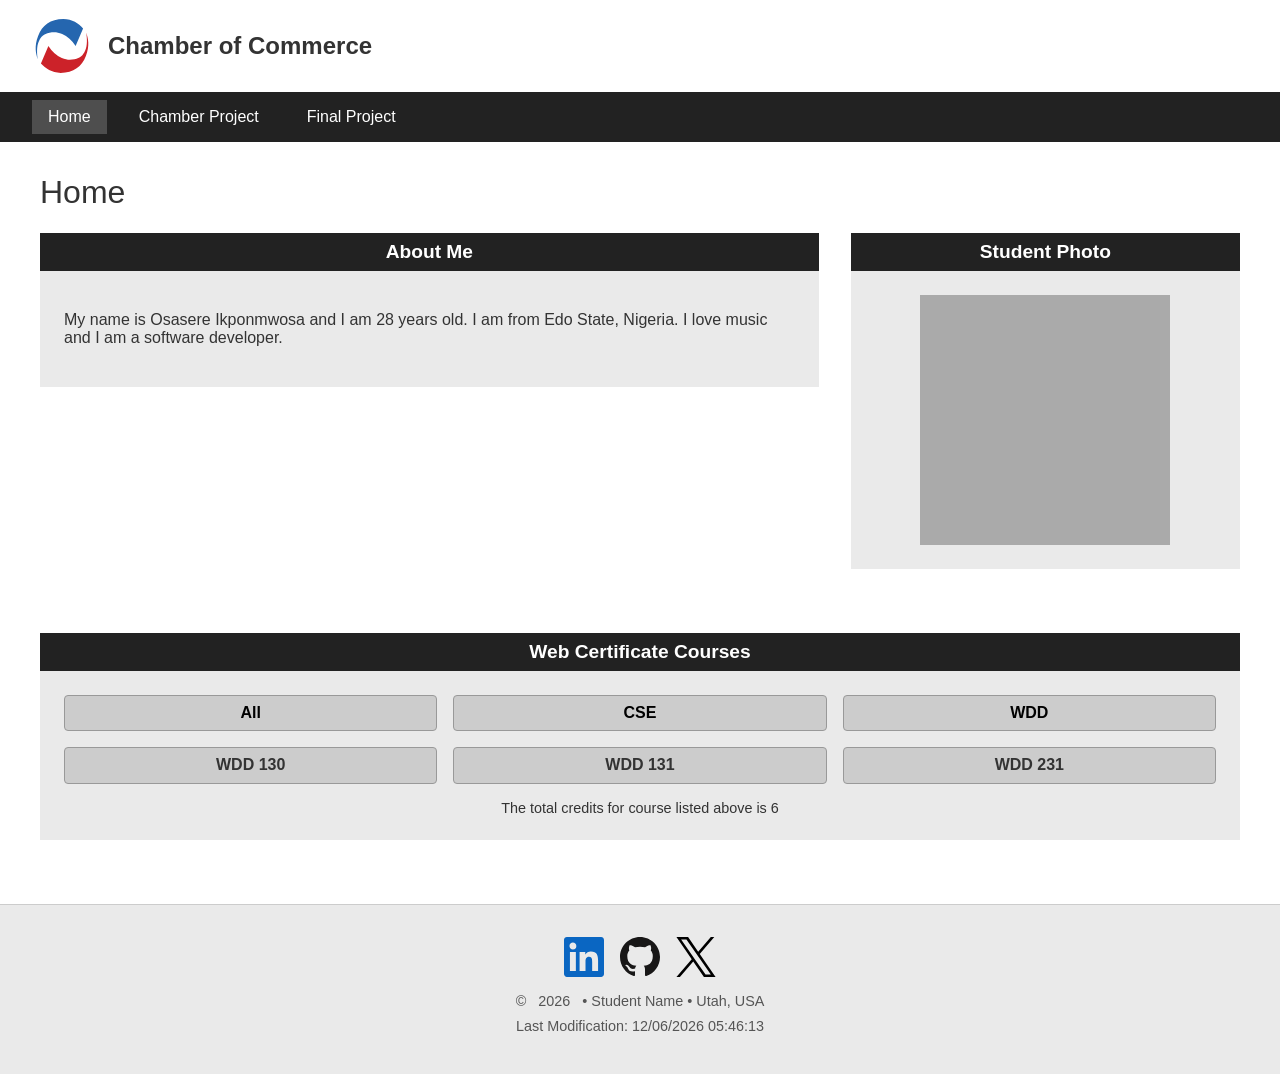
==== index.html @ 870beb65 "feat: add course data array and clear dynamic placeholders in footer information" ====
<!DOCTYPE html>
<html lang="en-US">
<head>
    <meta charset="UTF-8">
    <meta name="viewport" content="width=device-width, initial-scale=1.0">
    <meta name="title" content="Chamber Project">
    <meta name="description" content="This is a chamber of commerce project">
    <meta name="author" content="Osasere Ikponmwosa">
    <link rel="stylesheet" href="styles/normalize.css">
    <link rel="stylesheet" href="styles/styles.css">
    <script src="scripts/scripts.js" defer></script>
    <title>Chamber Project</title>
</head>
<body>
    <header>
        <div class="header-top">
            <div class="logo-title">
                <img src="images/chamber-of-commerce-1.svg" alt="Chamber of commerce logo" class="logo">
                <span class="site-name">Chamber of Commerce</span>
            </div>
            <button id="menu-btn" class="menu-btn">&#9776;</button>
        </div>
        <nav>
            <a href="#" class="active">Home</a>
            <a href="#">Chamber Project</a>
            <a href="#">Final Project</a>
        </nav>
    </header>
    <main>
        <h1>Home</h1>
        <div class="main-grid">
            <section class="about-me">
                <h2>About Me</h2>
                <div class="section-content">
                    <p>My name is Osasere Ikponmwosa and I am 28 years old. I am from Edo State, Nigeria. I love music and I am a software developer.</p>
                </div>
            </section>
            <section class="student-profile">
                <h2>Student Photo</h2>
                <div class="section-content">
                    <div class="photo-placeholder"></div>
                </div>
            </section>
        </div>
        <section class="web-certificate">
            <h2>Web Certificate Courses</h2>
            <div class="section-content">
                <div class="filter-buttons">
                    <button>All</button>
                    <button>CSE</button>
                    <button>WDD</button>
                </div>
                <div class="course-list">
                    <div class="course">WDD 130</div>
                    <div class="course">WDD 131</div>
                    <div class="course">WDD 231</div>
                </div>
                <p class="credits-info">The total credits for course listed above is 6</p>
            </div>
        </section>
    </main>
    <footer>
        <div class="social-icons">
            <img src="images/linkedin.svg" alt="linkedin">
            <img src="images/github.svg" alt="github">
            <img src="images/x.svg" alt="x formerly twitter">
        </div>
        <div class="footer-info">
            &copy; <span id="currentyear"></span> &bull; Student Name &bull; Utah, USA
        </div>
        <div class="last-modified">
            Last Modification: <span id="lastModified"></span>
        </div>
    </footer>
</body>
</html>
---- styles/styles.css ----
:root {
    --primary-color: #011627;
    --secondary-color: #136F63;
    --accent-color: #FF312E;
    --text-color: #333;
    --bg-color: #fff;
    --header-bg: #222;
    --header-text: #fff;
    --section-heading-bg: #222;
    --section-heading-text: #fff;
    --content-bg: #eaeaea;
}

body {
    font-family: Arial, sans-serif;
    margin: 0;
    padding: 0;
    color: var(--text-color);
    background-color: var(--bg-color);
}

/* Header */
.header-top {
    display: flex;
    align-items: center;
    justify-content: space-between;
    padding: 1rem 2rem;
}

.logo-title {
    display: flex;
    align-items: center;
}

.logo {
    width: 60px;
    height: 60px;
}

.site-name {
    margin-left: 1rem;
    font-size: 1.5rem;
    font-weight: bold;
}

.menu-btn {
    display: none;
    font-size: 1.5rem;
    background-color: #ccc;
    border: 1px solid #999;
    padding: 0.5rem 1rem;
    cursor: pointer;
    font-weight: bold;
}

nav {
    background-color: var(--header-bg);
    color: var(--header-text);
    padding: 0.5rem 2rem;
    display: flex;
    gap: 1rem;
}

nav a {
    color: var(--header-text);
    text-decoration: none;
    padding: 0.5rem 1rem;
}

nav a:hover, nav a.active {
    background-color: rgba(255, 255, 255, 0.2);
}

main {
    max-width: 1200px;
    margin: 0 auto;
    padding: 2rem;
}

main h1 {
    margin-top: 0;
    font-size: 2rem;
    font-weight: normal;
}

.main-grid {
    display: grid;
    grid-template-columns: 2fr 1fr;
    gap: 2rem;
    margin-bottom: 2rem;
}

/* Sections */
section {
    margin-bottom: 2rem;
}

section h2 {
    background-color: var(--section-heading-bg);
    color: var(--section-heading-text);
    margin: 0;
    padding: 0.5rem 1rem;
    text-align: center;
    font-size: 1.2rem;
}

.section-content {
    background-color: var(--content-bg);
    padding: 1.5rem;
}

/* Specific Section Content */
.photo-placeholder {
    width: 100%;
    aspect-ratio: 1; 
    background-color: #aaa;
    max-width: 250px;
    margin: 0 auto;
    display: block;
}

/* Web Certificate Section */
.filter-buttons {
    display: flex;
    justify-content: space-between;
    gap: 1rem;
    margin-bottom: 1rem;
}

.filter-buttons button {
    flex: 1;
    padding: 0.5rem;
    background-color: #ccc;
    border: 1px solid #999;
    font-weight: bold;
    cursor: pointer;
    border-radius: 4px;
}

.course-list {
    display: flex;
    justify-content: space-between;
    gap: 1rem;
    margin-bottom: 1rem;
}

.course {
    flex: 1;
    padding: 0.5rem;
    background-color: #ccc;
    border: 1px solid #999;
    text-align: center;
    font-weight: bold;
    border-radius: 4px;
}

.credits-info {
    text-align: center;
    font-size: 0.9rem;
    margin: 0;
}

/* Footer */
footer {
    background-color: #eaeaea;
    padding: 2rem;
    text-align: center;
    border-top: 1px solid #ccc;
}

.social-icons {
    display: flex;
    justify-content: center;
    gap: 1rem;
    margin-bottom: 1rem;
}

.social-icons img {
    width: 40px;
    height: 40px;
}

.footer-info, .last-modified {
    font-size: 0.9rem;
    color: #555;
    margin-bottom: 0.5rem;
}

.footer-info span {
    margin: 0 0.5rem;
}

/* Responsive */
@media (max-width: 768px) {
    .header-top {
        padding: 1rem;
    }
    .menu-btn {
        display: block;
    }
    nav {
        display: none;
        flex-direction: column;
        padding: 0;
        gap: 0;
    }
    nav.open {
        display: flex;
    }
    nav a {
        padding: 1rem;
        border-bottom: 1px solid #111;
        width: 100%;
        box-sizing: border-box;
    }
    nav a:first-child {
        border-top: 1px solid #111;
    }
    .main-grid {
        grid-template-columns: 1fr;
    }
    .course-list {
        flex-direction: column;
    }
}
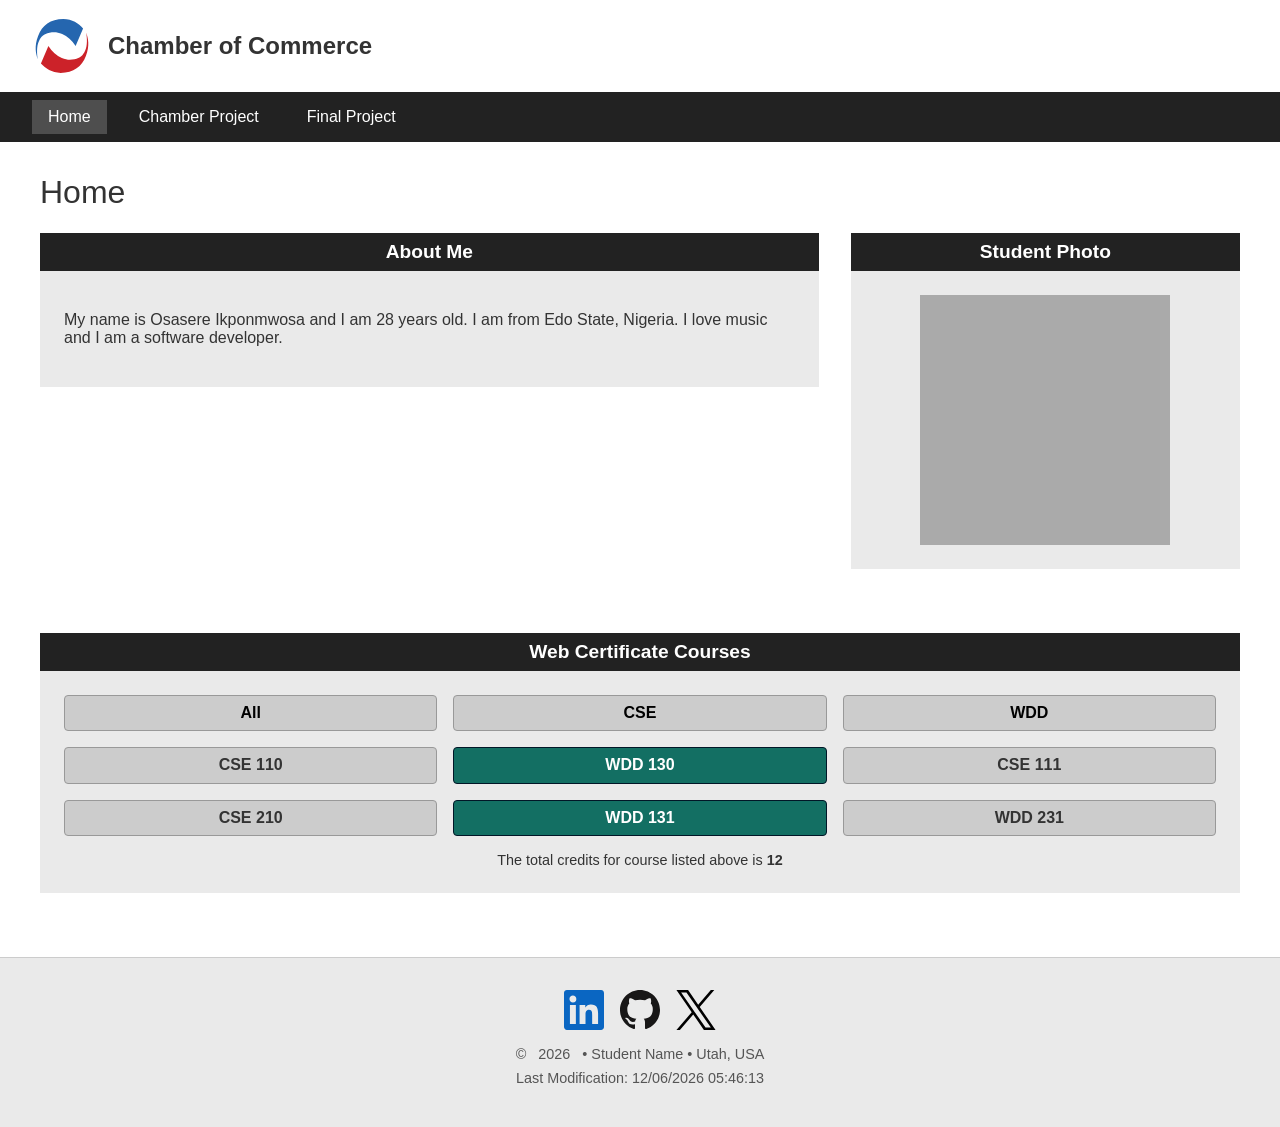
==== commit c47f3ff2: "feat: implement dynamic course filtering, credit calculation, and responsive navigation menu" ====
--- a/index.html
+++ b/index.html
@@ -8,6 +8,7 @@
     <meta name="author" content="Osasere Ikponmwosa">
     <link rel="stylesheet" href="styles/normalize.css">
     <link rel="stylesheet" href="styles/styles.css">
+    <script src="scripts/courseList.js" defer></script>
     <script src="scripts/scripts.js" defer></script>
     <title>Chamber Project</title>
 </head>
@@ -46,16 +47,13 @@
             <h2>Web Certificate Courses</h2>
             <div class="section-content">
                 <div class="filter-buttons">
-                    <button>All</button>
-                    <button>CSE</button>
-                    <button>WDD</button>
+                    <button id="btn-all">All</button>
+                    <button id="btn-cse">CSE</button>
+                    <button id="btn-wdd">WDD</button>
                 </div>
-                <div class="course-list">
-                    <div class="course">WDD 130</div>
-                    <div class="course">WDD 131</div>
-                    <div class="course">WDD 231</div>
+                <div id="course-list" class="course-list">
                 </div>
-                <p class="credits-info">The total credits for course listed above is 6</p>
+                <p id="credits-info" class="credits-info"></p>
             </div>
         </section>
     </main>
--- a/styles/styles.css
+++ b/styles/styles.css
@@ -139,19 +139,27 @@
 
 .course-list {
     display: flex;
-    justify-content: space-between;
+    flex-wrap: wrap;
+    justify-content: center;
     gap: 1rem;
     margin-bottom: 1rem;
 }
 
 .course {
-    flex: 1;
+    flex: 1 1 30%;
+    min-width: 150px;
     padding: 0.5rem;
     background-color: #ccc;
     border: 1px solid #999;
     text-align: center;
     font-weight: bold;
     border-radius: 4px;
+}
+
+.course.completed {
+    background-color: var(--secondary-color);
+    color: #fff;
+    border-color: var(--primary-color);
 }
 
 .credits-info {
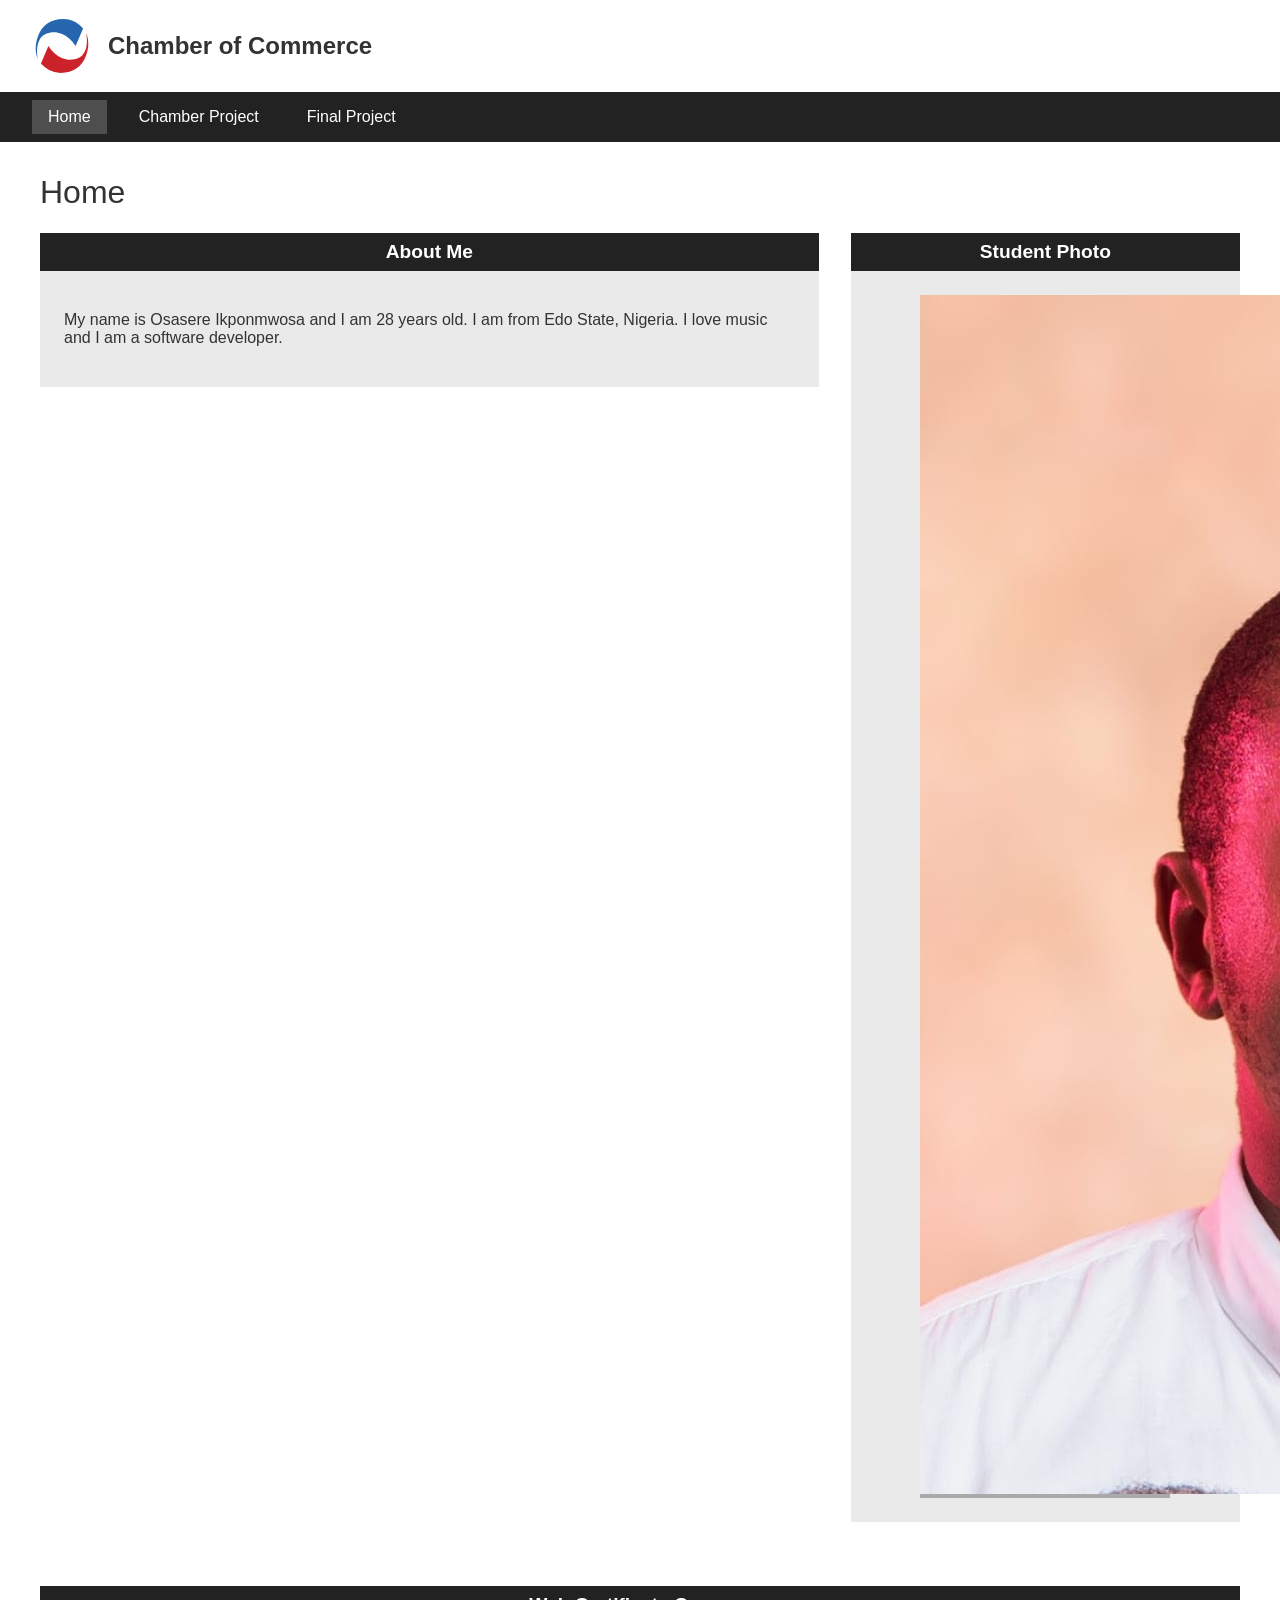
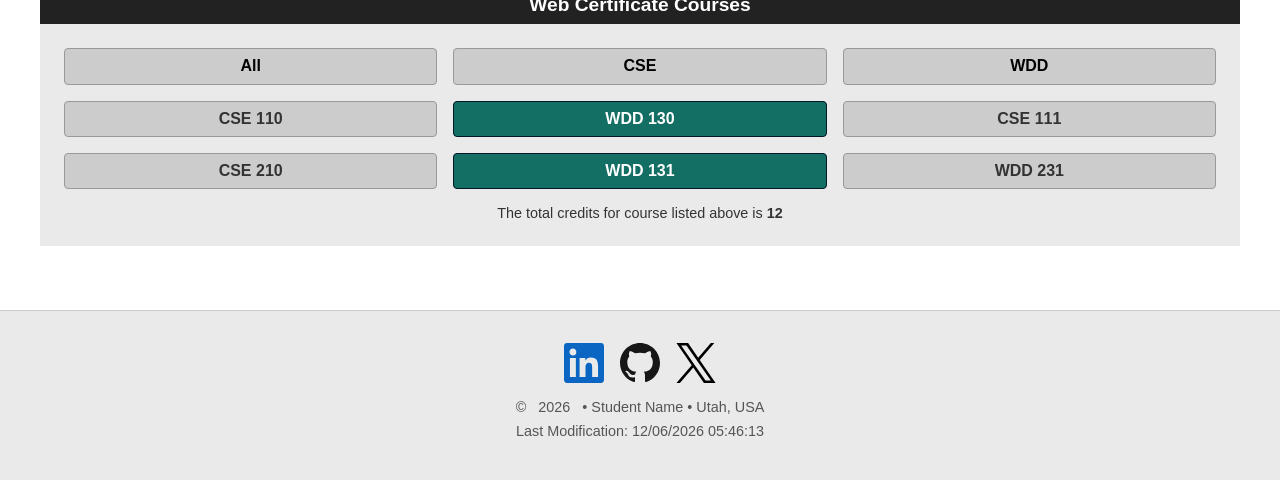
==== commit 05feecfe: "feat: add student image to profile section in index.html" ====
--- a/index.html
+++ b/index.html
@@ -39,7 +39,9 @@
             <section class="student-profile">
                 <h2>Student Photo</h2>
                 <div class="section-content">
-                    <div class="photo-placeholder"></div>
+                    <div class="photo-placeholder">
+                        <img src="images/studentimage.jpeg" alt="Osasere Image">
+                    </div>
                 </div>
             </section>
         </div>
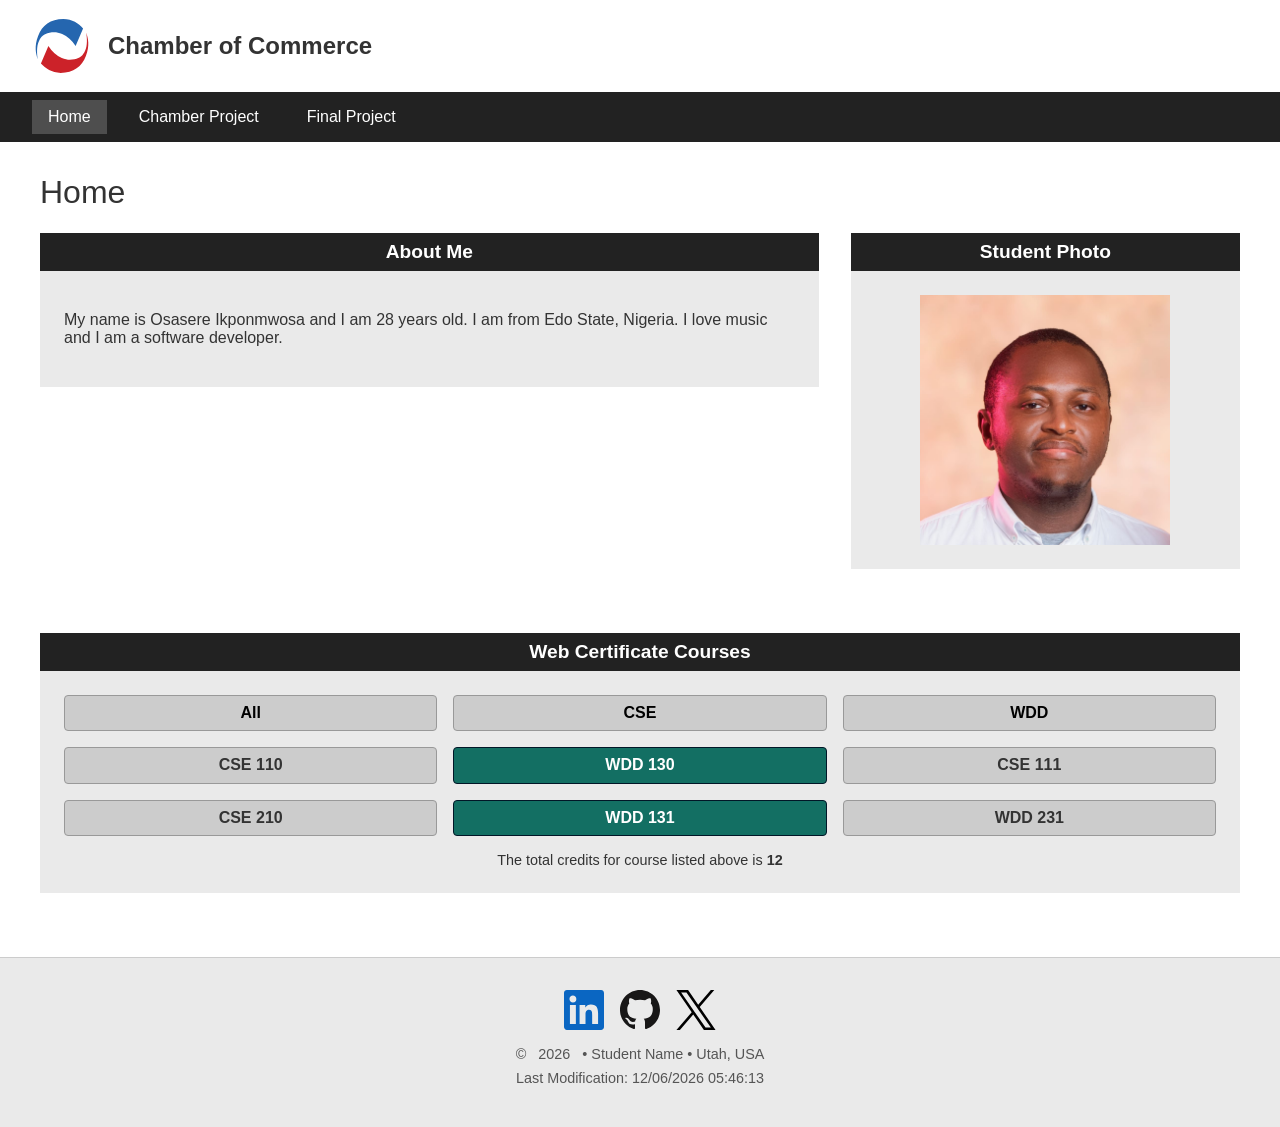
==== commit e119507e: "style: add explicit width and height attributes to image elements for improved layout stability" ====
--- a/index.html
+++ b/index.html
@@ -16,7 +16,7 @@
     <header>
         <div class="header-top">
             <div class="logo-title">
-                <img src="images/chamber-of-commerce-1.svg" alt="Chamber of commerce logo" class="logo">
+                <img src="images/chamber-of-commerce-1.svg" alt="Chamber of commerce logo" class="logo" width="60" height="60">
                 <span class="site-name">Chamber of Commerce</span>
             </div>
             <button id="menu-btn" class="menu-btn">&#9776;</button>
@@ -40,7 +40,7 @@
                 <h2>Student Photo</h2>
                 <div class="section-content">
                     <div class="photo-placeholder">
-                        <img src="images/studentimage.jpeg" alt="Osasere Image">
+                        <img src="images/studentimage.jpeg" alt="Osasere Image" width="250" height="250">
                     </div>
                 </div>
             </section>
@@ -61,9 +61,9 @@
     </main>
     <footer>
         <div class="social-icons">
-            <img src="images/linkedin.svg" alt="linkedin">
-            <img src="images/github.svg" alt="github">
-            <img src="images/x.svg" alt="x formerly twitter">
+            <img src="images/linkedin.svg" alt="linkedin" width="40" height="40">
+            <img src="images/github.svg" alt="github" width="40" height="40">
+            <img src="images/x.svg" alt="x formerly twitter" width="40" height="40">
         </div>
         <div class="footer-info">
             &copy; <span id="currentyear"></span> &bull; Student Name &bull; Utah, USA
--- a/styles/styles.css
+++ b/styles/styles.css
@@ -19,7 +19,6 @@
     background-color: var(--bg-color);
 }
 
-/* Header */
 .header-top {
     display: flex;
     align-items: center;
@@ -90,7 +89,6 @@
     margin-bottom: 2rem;
 }
 
-/* Sections */
 section {
     margin-bottom: 2rem;
 }
@@ -109,7 +107,6 @@
     padding: 1.5rem;
 }
 
-/* Specific Section Content */
 .photo-placeholder {
     width: 100%;
     aspect-ratio: 1; 
@@ -119,7 +116,13 @@
     display: block;
 }
 
-/* Web Certificate Section */
+.photo-placeholder img {
+    width: 100%;
+    height: 100%;
+    object-fit: cover;
+    display: block;
+}
+
 .filter-buttons {
     display: flex;
     justify-content: space-between;
@@ -168,7 +171,6 @@
     margin: 0;
 }
 
-/* Footer */
 footer {
     background-color: #eaeaea;
     padding: 2rem;
@@ -198,7 +200,6 @@
     margin: 0 0.5rem;
 }
 
-/* Responsive */
 @media (max-width: 768px) {
     .header-top {
         padding: 1rem;
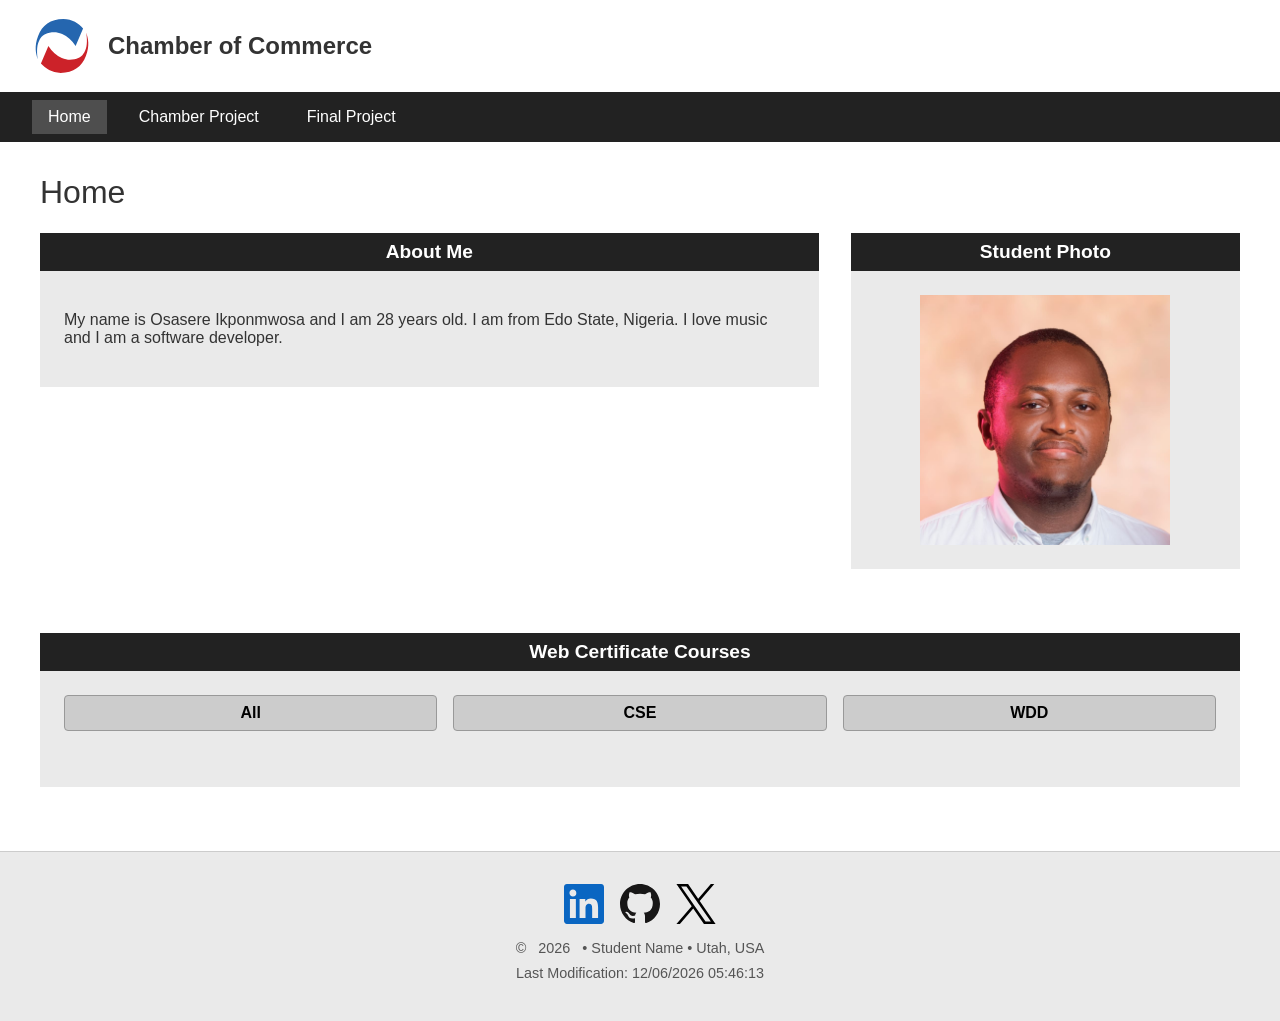
==== commit 82721001: "fix: correct filename casing for courseList script import" ====
--- a/index.html
+++ b/index.html
@@ -8,7 +8,7 @@
     <meta name="author" content="Osasere Ikponmwosa">
     <link rel="stylesheet" href="styles/normalize.css">
     <link rel="stylesheet" href="styles/styles.css">
-    <script src="scripts/courseList.js" defer></script>
+    <script src="scripts/courselist.js" defer></script>
     <script src="scripts/scripts.js" defer></script>
     <title>Chamber Project</title>
 </head>
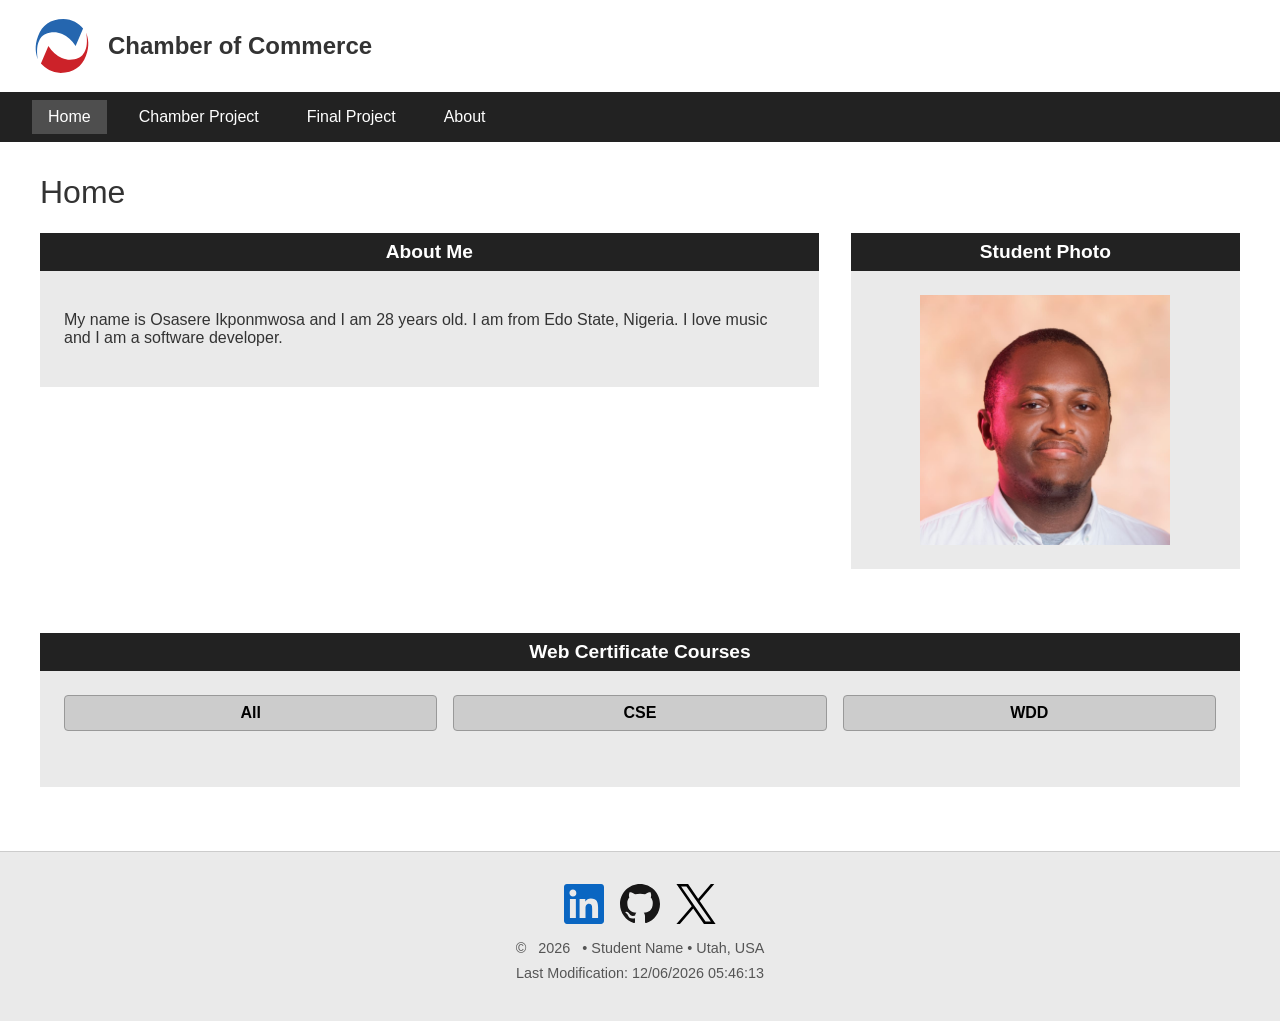
==== commit 90aa91bf: "feat: add X social icon and update index metadata and navigation links" ====
--- a/index.html
+++ b/index.html
@@ -4,7 +4,7 @@
     <meta charset="UTF-8">
     <meta name="viewport" content="width=device-width, initial-scale=1.0">
     <meta name="title" content="Chamber Project">
-    <meta name="description" content="This is a chamber of commerce project">
+    <meta name="description" content="Welcome to Osasere Ikponmwosa's WDD 231 Chamber of Commerce project. Explore web development certificates, student profiles, and frontend fundamentals.">
     <meta name="author" content="Osasere Ikponmwosa">
     <link rel="stylesheet" href="styles/normalize.css">
     <link rel="stylesheet" href="styles/styles.css">
@@ -25,6 +25,7 @@
             <a href="#" class="active">Home</a>
             <a href="#">Chamber Project</a>
             <a href="#">Final Project</a>
+            <a href="#">About</a>
         </nav>
     </header>
     <main>
@@ -63,7 +64,7 @@
         <div class="social-icons">
             <img src="images/linkedin.svg" alt="linkedin" width="40" height="40">
             <img src="images/github.svg" alt="github" width="40" height="40">
-            <img src="images/x.svg" alt="x formerly twitter" width="40" height="40">
+            <img src="images/twitter.svg" alt="x formerly twitter" width="40" height="40">
         </div>
         <div class="footer-info">
             &copy; <span id="currentyear"></span> &bull; Student Name &bull; Utah, USA
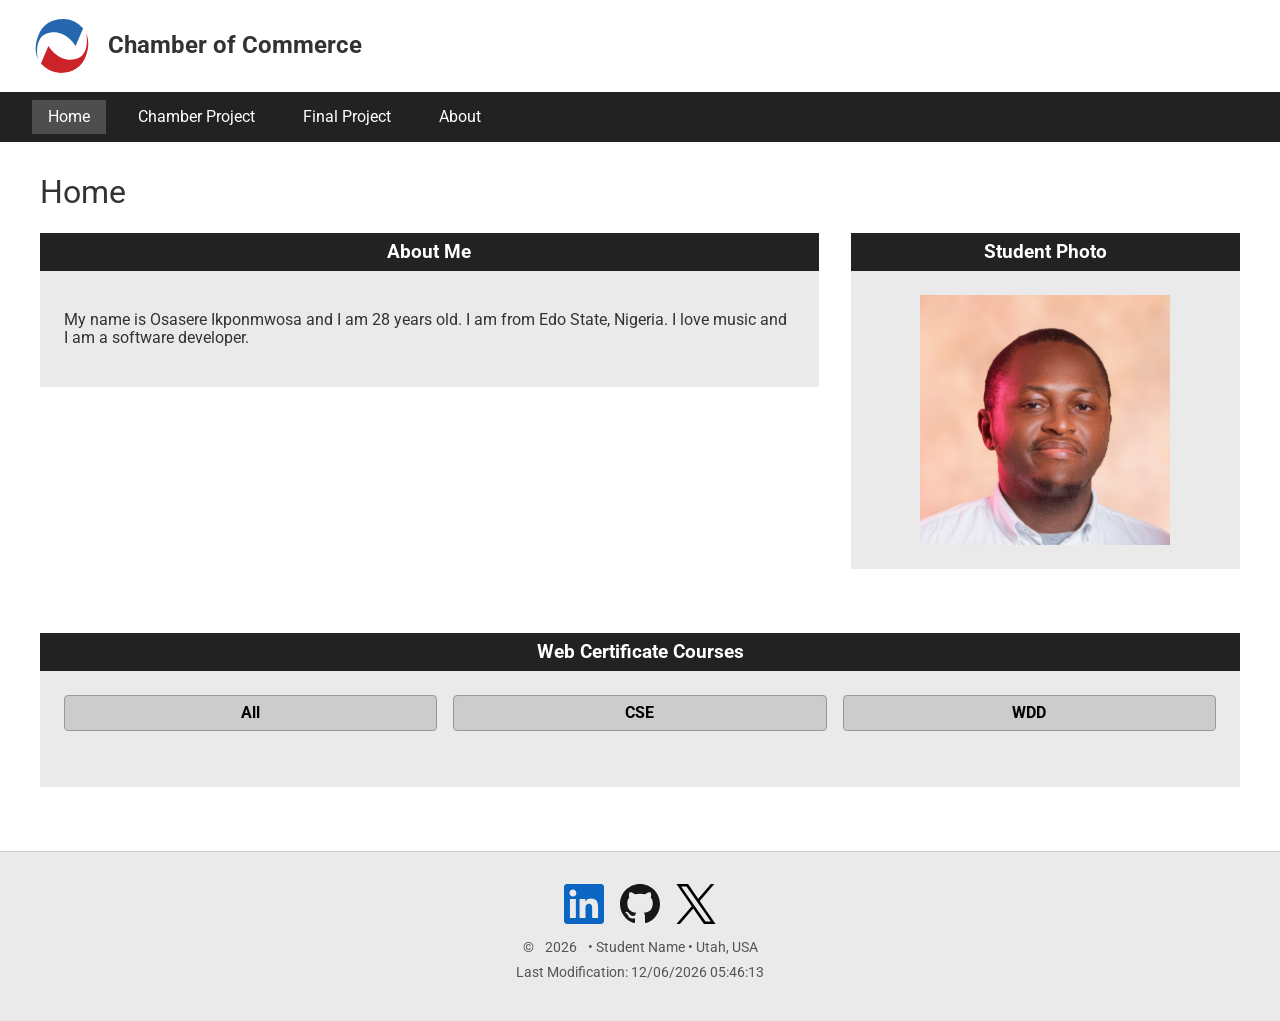
==== commit 11c0a3ac: "feat: initialize course list data, apply global styles, and import Google fonts" ====
--- a/index.html
+++ b/index.html
@@ -8,6 +8,9 @@
     <meta name="author" content="Osasere Ikponmwosa">
     <link rel="stylesheet" href="styles/normalize.css">
     <link rel="stylesheet" href="styles/styles.css">
+    <link rel="preconnect" href="https://fonts.googleapis.com">
+    <link rel="preconnect" href="https://fonts.gstatic.com" crossorigin>
+    <link href="https://fonts.googleapis.com/css2?family=Roboto:wght@400;700&display=swap" rel="stylesheet">
     <script src="scripts/courselist.js" defer></script>
     <script src="scripts/scripts.js" defer></script>
     <title>Chamber Project</title>
--- a/styles/styles.css
+++ b/styles/styles.css
@@ -12,7 +12,7 @@
 }
 
 body {
-    font-family: Arial, sans-serif;
+    font-family: 'Roboto', Arial, sans-serif;
     margin: 0;
     padding: 0;
     color: var(--text-color);
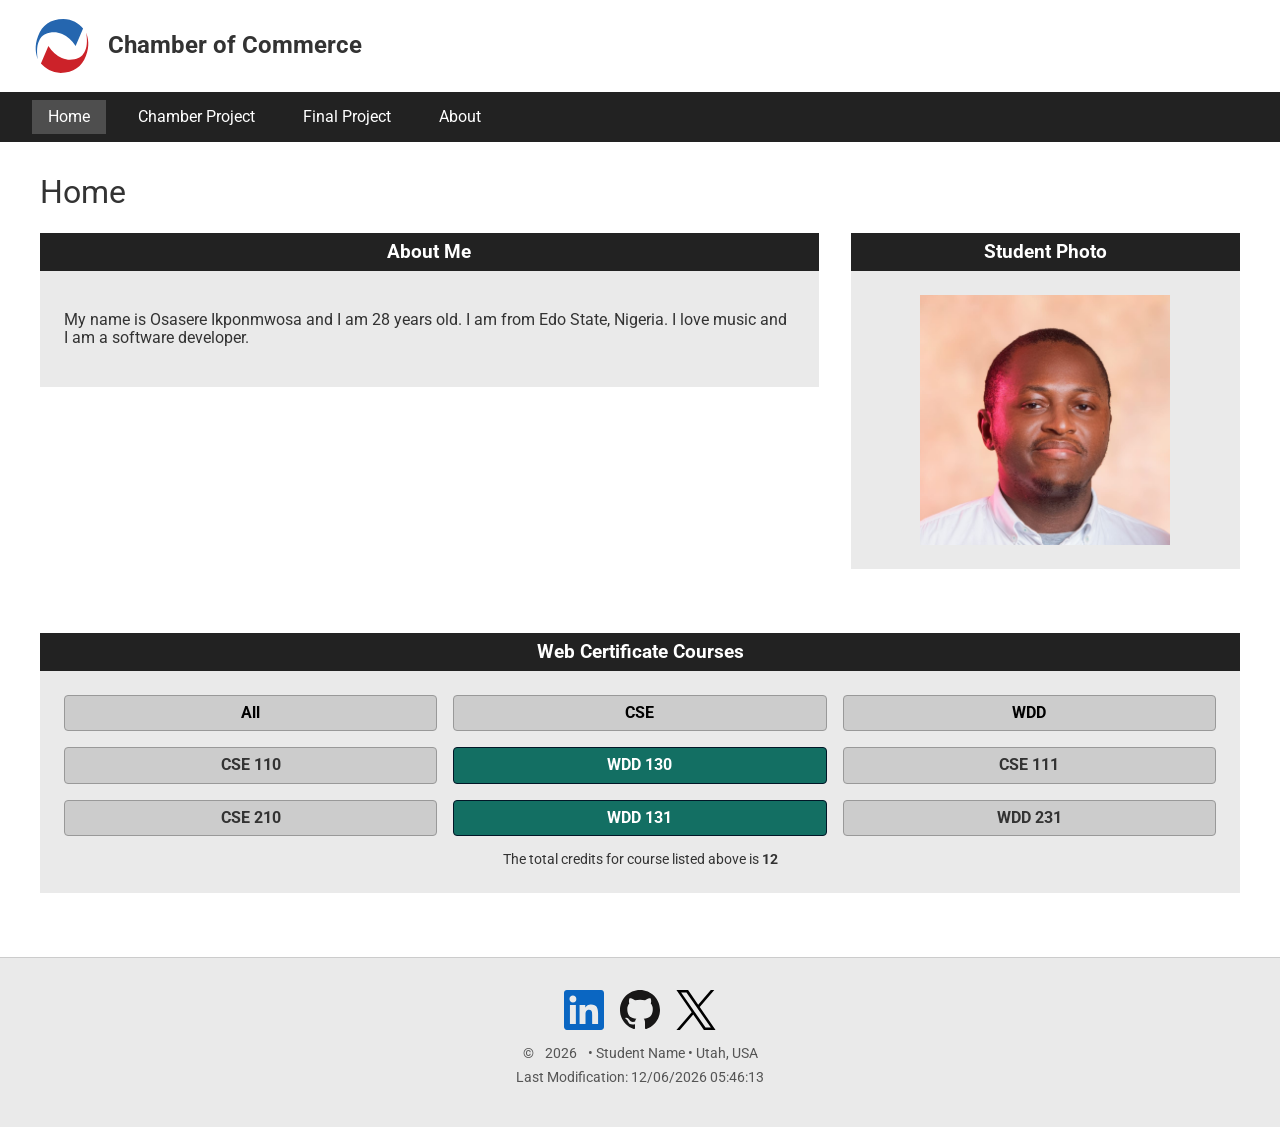
==== commit 25ec2bbc: "refactor: replace courselist.js with courses.js containing the full course data array" ====
--- a/index.html
+++ b/index.html
@@ -11,7 +11,7 @@
     <link rel="preconnect" href="https://fonts.googleapis.com">
     <link rel="preconnect" href="https://fonts.gstatic.com" crossorigin>
     <link href="https://fonts.googleapis.com/css2?family=Roboto:wght@400;700&display=swap" rel="stylesheet">
-    <script src="scripts/courselist.js" defer></script>
+    <script src="scripts/courses.js" defer></script>
     <script src="scripts/scripts.js" defer></script>
     <title>Chamber Project</title>
 </head>
